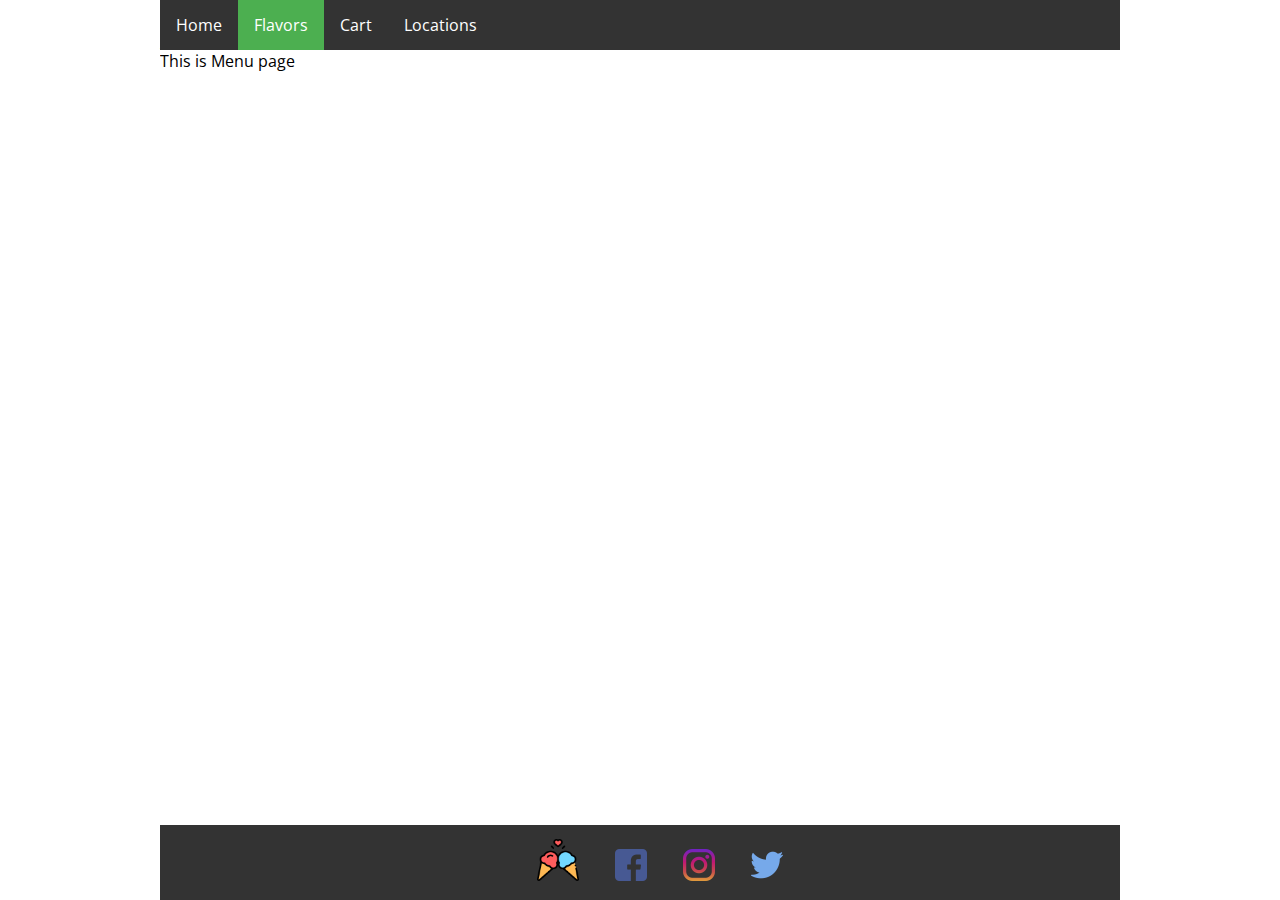
==== menu.html @ 0b342604 "Constructed basic file sysem" ====
<!DOCTYPE html>
<html lang="en">
  <head>
    <title>Papa's Ice Cream | Menu</title>
    <link href="css/home.css" type="text/css" rel="stylesheet"/>
    <link href="https://fonts.googleapis.com/css?family=EB+Garamond&display=swap" rel="stylesheet">
    <link href="https://fonts.googleapis.com/css?family=Open+Sans&display=swap" rel="stylesheet">
  </head>
  <body>
    <div class='navigation-bar'>
      <ul>
        <li><a href="/">Home</a></li>
        <li><a class="active" href="/menu.html">Flavors</a></li>
        <li><a href="/cart.html">Cart</a></li>
        <li><a href="/location.html">Locations</a></li>
      </ul>
    </div>
    This is Menu page
    <div class='footer'>
      <ul>
        <li><span><img src="img/ice-cream.png" alt="ice-cream-logo" height="42" width="42"></span></li>
        <li><img src="img/facebook.png" alt="facebook" height="32" width="32"></li>
        <li><img src="img/instagram.png" alt="instagram" height="32" width="32"></li>
        <li><img src="img/twitter.png" alt="twitter" height="32" width="32"></li>
      </ul>
    </div>
    <script src="js/app.js"></script>
  </body>
</html>
---- css/home.css ----
* {
  box-sizing: border-box;
  margin: 0 auto;
}

html {
  width: 960px;
  /* I intially choose these two fonts for our main fonts. */
  /* font-family: 'EB Garamond', serif; */
  font-family: 'Open Sans', sans-serif;
}

.navigation-bar ul {
  list-style-type: none;
  margin: 0;
  padding: 0;
  overflow: hidden;
  background-color: #333;
}

.navigation-bar li {
  float: left;
}

.navigation-bar li a {
  display: block;
  color: white;
  text-align: center;
  padding: 14px 16px;
  text-decoration: none;
}

.navigation-bar li a:hover:not(.active) {
  background-color: #111;
}

.navigation-bar .active {
  background-color: #4CAF50;
}

.footer {
  position: fixed;
  bottom: 0;
  width: 960px;
  background-color: #333;
  color: white;
  text-align: center;
}

.footer li {
  display: inline-block;
  padding: 14px 16px;
}
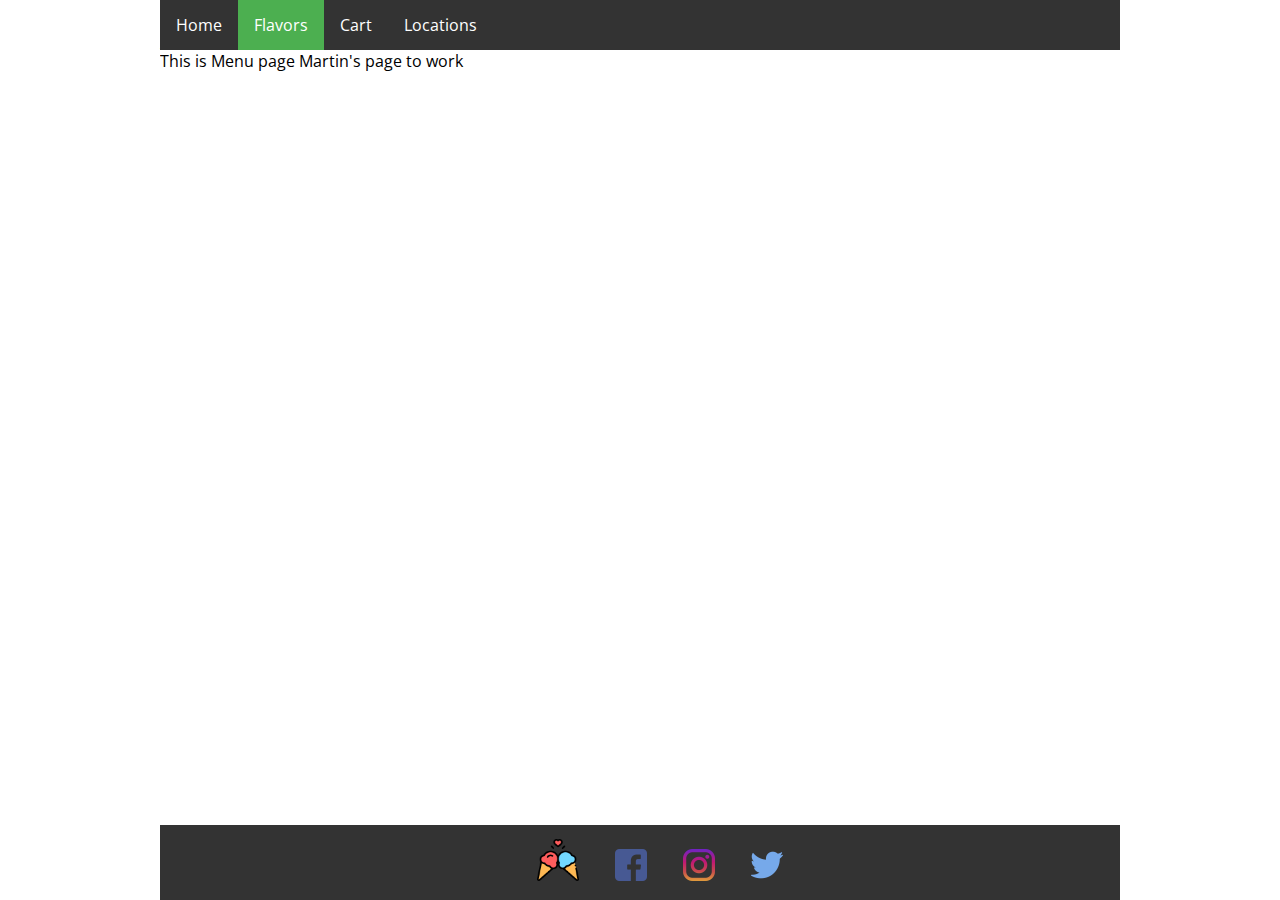
==== commit 77110d1d: "test" ====
--- a/menu.html
+++ b/menu.html
@@ -16,6 +16,7 @@
       </ul>
     </div>
     This is Menu page
+    Martin's page to work
     <div class='footer'>
       <ul>
         <li><span><img src="img/ice-cream.png" alt="ice-cream-logo" height="42" width="42"></span></li>
